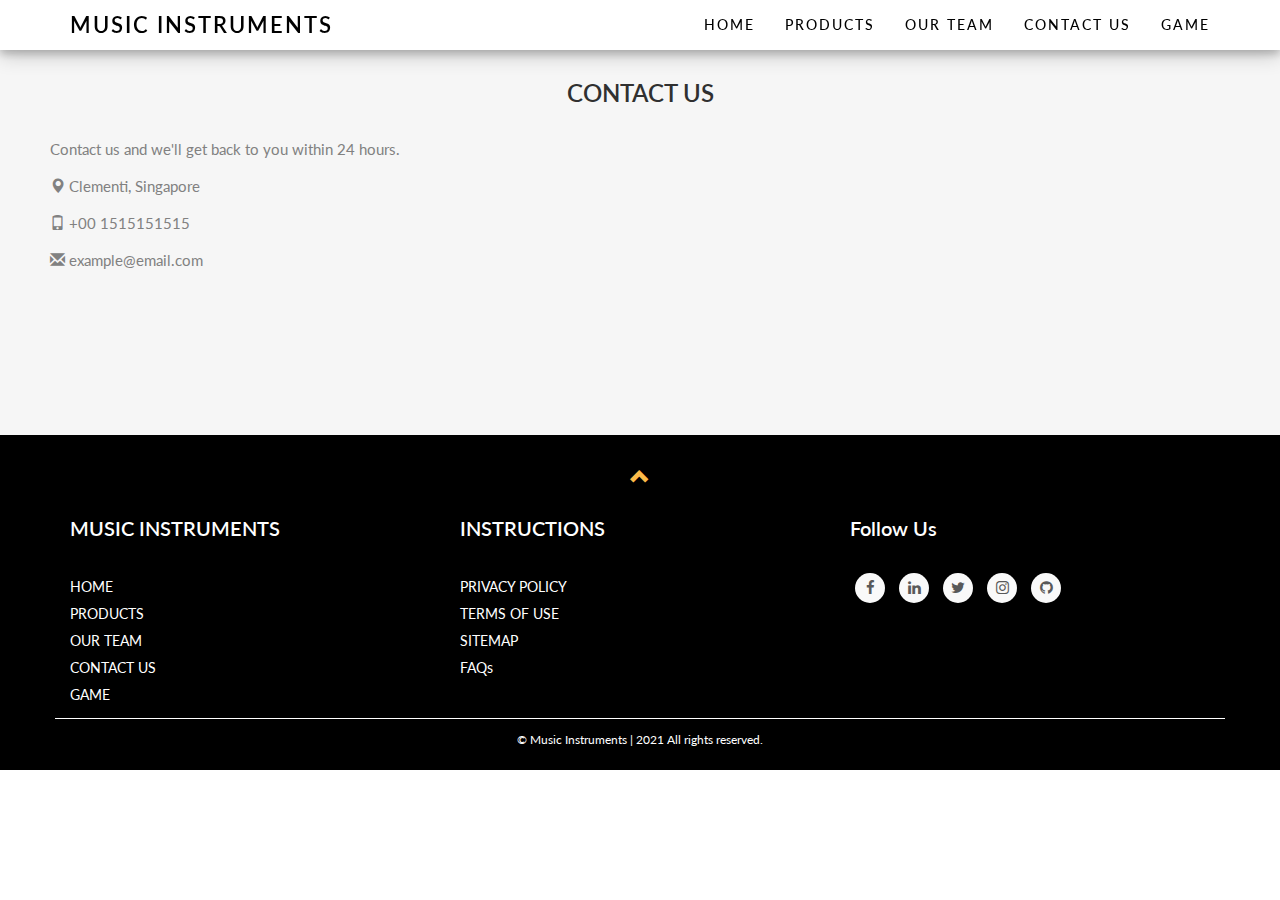
==== contactUs.html @ 412b3bb3 "final commit" ====
<!DOCTYPE html>
<html lang="en">
  <head>
    <title>Music Instruments</title>
    <meta charset="utf-8" />
    <meta name="viewport" content="width=device-width, initial-scale=1" />
    <link
      rel="stylesheet"
      href="https://maxcdn.bootstrapcdn.com/bootstrap/3.4.1/css/bootstrap.min.css"
    />
    <link
      href="https://fonts.googleapis.com/css?family=Montserrat"
      rel="stylesheet"
      type="text/css"
    />
    <link
      href="https://fonts.googleapis.com/css?family=Lato"
      rel="stylesheet"
      type="text/css"
    />
    <link
      rel="stylesheet"
      href="path/to/font-awesome/css/font-awesome.min.css"
    />
    <script src="https://ajax.googleapis.com/ajax/libs/jquery/3.5.1/jquery.min.js"></script>
    <script src="https://maxcdn.bootstrapcdn.com/bootstrap/3.4.1/js/bootstrap.min.js"></script>

    <script src="https://cdnjs.cloudflare.com/ajax/libs/popper.js/1.14.3/umd/popper.min.js"></script>
    <script src="https://maxcdn.bootstrapcdn.com/bootstrap/4.1.3/js/bootstrap.min.js"></script>
    <link
      href="https://maxcdn.bootstrapcdn.com/font-awesome/4.7.0/css/font-awesome.min.css"
      rel="stylesheet"
    />

    <link rel="stylesheet" href="css/index.css" />
    <link rel="stylesheet" href="css/game.css" />
  </head>
  <body id="myPage" data-spy="scroll" data-target=".navbar" data-offset="60">
    <nav class="navbar navbar-default navbar-fixed-top">
      <div class="container">
        <div class="navbar-header">
          <button
            type="button"
            class="navbar-toggle"
            data-toggle="collapse"
            data-target="#myNavbar"
          >
            <span class="icon-bar"></span>
            <span class="icon-bar"></span>
            <span class="icon-bar"></span>
          </button>
          <a class="navbar-brand" href="#myPage">MUSIC INSTRUMENTS</a>
        </div>
        <div class="collapse navbar-collapse" id="myNavbar">
          <ul class="nav navbar-nav navbar-right">
            <li><a href="index.html">HOME</a></li>
            <li><a href="product.html">PRODUCTS</a></li>
            <li><a href="ourTeam.html">OUR TEAM</a></li>
            <li><a href="contactUs.html">CONTACT US</a></li>
            <li><a href="game.html">GAME</a></li>
          </ul>
        </div>
      </div>
    </nav>

    <!-- (Contact Section) -->
    <div id="contact" class="container-fluid bg-grey">
      <h2 class="text-center">CONTACT US</h2>
      <div class="row">
        <div class="col-sm-5">
          <p>Contact us and we'll get back to you within 24 hours.</p>
          <p>
            <span class="glyphicon glyphicon-map-marker"></span> Clementi,
            Singapore
          </p>
          <p><span class="glyphicon glyphicon-phone"></span> +00 1515151515</p>
          <p>
            <span class="glyphicon glyphicon-envelope"></span>
            example@email.com
          </p>
        </div>
        <div class="col-sm-7 slideanim">
          <div class="row">
            <div class="col-sm-6 form-group">
              <input
                class="form-control"
                id="name"
                name="name"
                placeholder="Name"
                type="text"
                required
              />
            </div>
            <div class="col-sm-6 form-group">
              <input
                class="form-control"
                id="email"
                name="email"
                placeholder="Email"
                type="email"
                required
              />
            </div>
          </div>
          <textarea
            class="form-control"
            id="comments"
            name="comments"
            placeholder="Comment"
            rows="5"
          ></textarea
          ><br />
          <div class="row">
            <div class="col-sm-12 form-group">
              <button class="btn btn-default pull-right" type="submit">
                Send
              </button>
            </div>
          </div>
        </div>
      </div>
    </div>

    <!-- (Footer Section) -->
    <footer class="mainfooter" role="contentinfo">
      <div class="footer-middle">
        <div class="text-center">
          <a href="#myPage" title="To Top">
            <span class="glyphicon glyphicon-chevron-up"></span>
          </a>
        </div>
        <div class="container">
          <div class="row">
            <div class="col-md-4 col-sm-4">
              <!--Column1-->
              <div class="footer-pad">
                <h4>MUSIC INSTRUMENTS</h4>
                <ul class="list-unstyled">
                  <li><a href="#"></a></li>
                  <li><a href="index.html">HOME</a></li>
                  <li><a href="product.html">PRODUCTS</a></li>
                  <li><a href="ourTeam.html">OUR TEAM</a></li>
                  <li><a href="contactUs.html">CONTACT US</a></li>
                  <li><a href="game.html">GAME</a></li>
                </ul>
              </div>
            </div>
            <div class="col-md-4 col-sm-4">
              <!--Column2-->
              <div class="footer-pad">
                <h4>INSTRUCTIONS</h4>
                <ul class="list-unstyled">
                  <li><a href=""></a></li>
                  <li><a href="">PRIVACY POLICY</a></li>
                  <li><a href="">TERMS OF USE</a></li>
                  <li><a href="">SITEMAP</a></li>
                  <li><a href="">FAQs</a></li>
                </ul>
              </div>
            </div>
            <!--Column3-->
            <div class="col-md-4 col-sm-4">
              <h4>Follow Us</h4>
              <ul class="social-network social-circle">
                <li>
                  <a href="#" class="icoFacebook" title="Facebook"
                    ><i class="fa fa-facebook"></i
                  ></a>
                </li>
                <li>
                  <a href="#" class="icoLinkedin" title="Linkedin"
                    ><i class="fa fa-linkedin"></i
                  ></a>
                </li>
                <li>
                  <a href="#" class="icoTwitter" title="Twitter"
                    ><i class="fa fa-twitter"></i
                  ></a>
                </li>
                <li>
                  <a href="#" class="icoInstagram" title="Instagram"
                    ><i class="fa fa-instagram"></i
                  ></a>
                </li>
                <li>
                  <a href="#" class="icoGithub" title="Github"
                    ><i class="fa fa-github"></i
                  ></a>
                </li>
              </ul>
            </div>
          </div>
          <div class="row">
            <div class="col-md-12 copy">
              <p class="text-center">
                &copy; Music Instruments | 2021 All rights reserved.
              </p>
            </div>
          </div>
        </div>
      </div>
    </footer>
    <script src="js/index.js"></script>
    <script src="js/game.js"></script>
  </body>
</html>
---- css/index.css ----
body {
  font: 400 15px Lato, sans-serif;
  line-height: 1.8;
  color: #818181;
}
h2 {
  font-size: 24px;
  text-transform: uppercase;
  color: #303030;
  font-weight: 600;
  margin-bottom: 30px;
}
h4 {
  font-size: 19px;
  line-height: 1.375em;
  color: #303030;
  font-weight: 400;
  margin-bottom: 30px;
}

/* product button */
.col-sm-4 button {
  border: 1px solid #fa6900;
  color: #fff;
  background: #f38630;
  padding: 0.6em 1em;
  font-size: 1em;
  line-height: 1;
  border-radius: 1.2em;
  transition: color 0.2s ease-in-out, background 0.2s ease-in-out,
    border-color 0.2s ease-in-out;
}
.col-sm-4 button:hover {
  color: black;
}

/* Team Section */
.team .item img {
  width: 100%;
}
.blog .card-title {
  color: #fcba49;
}
.blog .card-body {
  padding: 1em;
}
.team {
  margin: 4em 0;
  position: relative;
}
.team h1 {
  color: #fcba49;
  margin: 2em;
}
.team .item {
  position: relative;
  overflow: hidden;
}
.team .des {
  background: #fcba49;
  color: #fff;
  text-align: center;
  border-top-right-radius: 93%;
  transition: 0.3s ease-in-out;
  position: absolute;
  width: 88%;
  bottom: 24px;
}
.team .item:hover .des {
  height: 100%;
  background: #f973007d;
  position: absolute;
  width: 89%;
  padding: 5em;
  top: 0;
  border-top-right-radius: 0;
}
/* end of team section */

a.navbar-brand {
  color: black !important;
  font-weight: 600;
  font-size: 22px;
}
.navbar-default .navbar-nav > li > a {
  color: black;
  font-size: 14px;
  font-weight: 500;
}

div#portfolio h2 {
  margin-bottom: -10px;
}

.jumbotron {
  background-color: #f4511e;
  color: #fff;
  padding: 100px 25px;
  font-family: Montserrat, sans-serif;
}
.container-fluid {
  padding: 60px 50px;
}
.bg-grey {
  background-color: #f6f6f6;
}
.logo-small {
  color: #f4511e;
  font-size: 50px;
}
.logo {
  color: #f4511e;
  font-size: 200px;
}
.thumbnail {
  padding: 0 0 15px 0;
  border: none;
  border-radius: 0;
  box-shadow: 0 4px 8px 0 rgba(0, 0, 0, 0.2), 0 6px 20px 0 rgba(0, 0, 0, 0.19);
}
.thumbnail img {
  width: 100%;
  height: 100%;
  margin-bottom: 10px;
  /* box-shadow: 0 4px 8px 0 rgba(0, 0, 0, 0.2), 0 6px 20px 0 rgba(0, 0, 0, 0.19);  */
}
.carousel-control.right,
.carousel-control.left {
  background-image: none;
  color: #fcba49;
}
.carousel-indicators li {
  border-color: #fcba49;
}
.carousel-indicators li.active {
  background-color: #fcba49;
}
.item h4 {
  font-size: 19px;
  line-height: 1.375em;
  font-weight: 400;
  font-style: italic;
  margin: 70px 0;
}
.item span {
  font-style: normal;
}
.panel {
  border: 1px solid #f4511e;
  border-radius: 0 !important;
  transition: box-shadow 0.5s;
}
.panel:hover {
  box-shadow: 5px 0px 40px rgba(0, 0, 0, 0.2);
}
.panel-footer .btn:hover {
  border: 1px solid #f4511e;
  background-color: #fff !important;
  color: #f4511e;
}
.panel-heading {
  color: #fff !important;
  background-color: #f4511e !important;
  padding: 25px;
  border-bottom: 1px solid transparent;
  border-top-left-radius: 0px;
  border-top-right-radius: 0px;
  border-bottom-left-radius: 0px;
  border-bottom-right-radius: 0px;
}
.panel-footer {
  background-color: white !important;
}
.panel-footer h3 {
  font-size: 32px;
}
.panel-footer h4 {
  color: #aaa;
  font-size: 14px;
}
.panel-footer .btn {
  margin: 15px 0;
  background-color: #f4511e;
  color: #fff;
}
.navbar {
  margin-bottom: 0;
  background-color: white;
  z-index: 9999;
  border: 0;
  font-size: 12px !important;
  line-height: 1.42857143 !important;
  letter-spacing: 2px;
  border-radius: 0;
  /* font-family: Montserrat, sans-serif; */
  box-shadow: 0 4px 8px 0 rgb(0 0 0 / 20%), 0 6px 20px 0 rgb(0 0 0 / 19%);
}
.jumbotron {
  background-color: white;
  color: black;
  text-align: center;
  letter-spacing: -2px;
}
.navbar-nav li a:hover,
.navbar-nav li.active a {
  color: black !important;
  background-color: #fcba49 !important;
}
.navbar-default .navbar-toggle {
  border-color: transparent;
  color: #fff !important;
}
footer .glyphicon {
  font-size: 20px;
  margin-bottom: 20px;
  color: #fcba49;
}
.slideanim {
  visibility: hidden;
}
.slide {
  animation-name: slide;
  -webkit-animation-name: slide;
  animation-duration: 1s;
  -webkit-animation-duration: 1s;
  visibility: visible;
}
@keyframes slide {
  0% {
    opacity: 0;
    transform: translateY(70%);
  }
  100% {
    opacity: 1;
    transform: translateY(0%);
  }
}
@-webkit-keyframes slide {
  0% {
    opacity: 0;
    -webkit-transform: translateY(70%);
  }
  100% {
    opacity: 1;
    -webkit-transform: translateY(0%);
  }
}
@media screen and (max-width: 768px) {
  .col-sm-4 {
    text-align: center;
    margin: 25px 0;
  }
  .btn-lg {
    width: 100%;
    margin-bottom: 35px;
  }
}
@media screen and (max-width: 480px) {
  .logo {
    font-size: 150px;
  }
}
@media only screen and (max-width: 767px) and (min-width: 320px) {
  .navbar-brand {
    float: left;
    height: 50px;
    padding: 15px 15px;
    font-size: 10px;
    line-height: 20px;
    letter-spacing: 4px;
    font-weight: bolder;
  }
}
@media only screen and (max-width: 1023px) and (min-width: 768px) {
  .navbar-nav > li {
    letter-spacing: 0px;
  }
  .navbar-brand {
    font-size: 16px;
  }
}

/* Footer */
footer {
  background-color: black;
  color: white;
}

footer a {
  color: #fff;
  font-size: 14px;
  transition-duration: 0.2s;
}
footer a:hover {
  color: #fa944b;
  text-decoration: none;
}
.copy {
  font-size: 12px;
  padding: 10px;
  border-top: 1px solid #ffffff;
}
.footer-middle {
  padding-top: 2em;
  color: white;
}
.pull-right {
  background-color: black;
  color: white;
  border-radius: 20%;
}
.playButton {
  background-color: black;
  border-radius: 10%;
  padding: 5px;
}
.playButton a {
  color: white;
  text-decoration: none;
}
.playButton a:hover {
  color: white;
  text-decoration: none;
}
.playButton a,
.pull-right:hover {
  color: orange;
}
.pull-right {
  color: orange;
}
.pull-right:hover {
  background-color: black;
  color: white;
}
.pull-right:active,
:focus,
:visited {
  /* background-color: black !important; */
  color: white;
}

/* Footer Social Icons */
ul.social-network.social-circle {
  padding-left: 0px;
}
ul.social-network li {
  display: inline;
  margin: 0 5px;
}
.col-md-4.col-sm-4 h4 {
  font-size: 20px;
  font-weight: 600;
  color: white;
}

.social-network a.icoFacebook:hover {
  background-color: #3b5998;
}

.social-network a.icoLinkedin:hover {
  background-color: #007bb7;
}
.social-network a.icoTwitter:hover {
  background-color: #00acee;
}
.social-network a.icoInstagram:hover {
  background-color: #3f729b;
}
.social-network a.icoGithub:hover {
  background-color: #4078c0;
}

.social-network a.icoFacebook:hover i,
.social-network a.icoTwitter:hover i,
.social-network a.icoInstagram:hover i,
.social-network a.icoGithub:hover i,
.social-network a.icoLinkedin:hover i {
  color: #fff;
}

.social-network a.socialIcon:hover,
.socialHoverClass {
  color: #44bcdd;
}

.social-circle li a {
  display: inline-block;
  position: relative;
  margin: 0 auto 0 auto;
  -moz-border-radius: 50%;
  -webkit-border-radius: 50%;
  border-radius: 50%;
  text-align: center;
  width: 30px;
  height: 30px;
  font-size: 15px;
}

.social-circle li i {
  margin: 0;
  line-height: 30px;
  text-align: center;
}

.social-circle li a:hover i,
.triggeredHover {
  -moz-transform: rotate(360deg);
  -webkit-transform: rotate(360deg);
  -ms--transform: rotate(360deg);
  transform: rotate(360deg);
  -webkit-transition: all 0.2s;
  -moz-transition: all 0.2s;
  -o-transition: all 0.2s;
  -ms-transition: all 0.2s;
  transition: all 0.2s;
}

.social-circle i {
  color: #595959;
  -webkit-transition: all 0.8s;
  -moz-transition: all 0.8s;
  -o-transition: all 0.8s;
  -ms-transition: all 0.8s;
  transition: all 0.8s;
}

.social-network a {
  background-color: #f9f9f9;
}

img.w3-image {
  margin-top: 50px;
}
/* media quries */
@media screen and (max-width: 991px) and (min-width: 768px) {
  a.navbar-brand {
    font-size: 20px;
  }
}
@media screen and (max-width: 425px) {
  a.navbar-brand {
    font-size: 14px;
  }
}
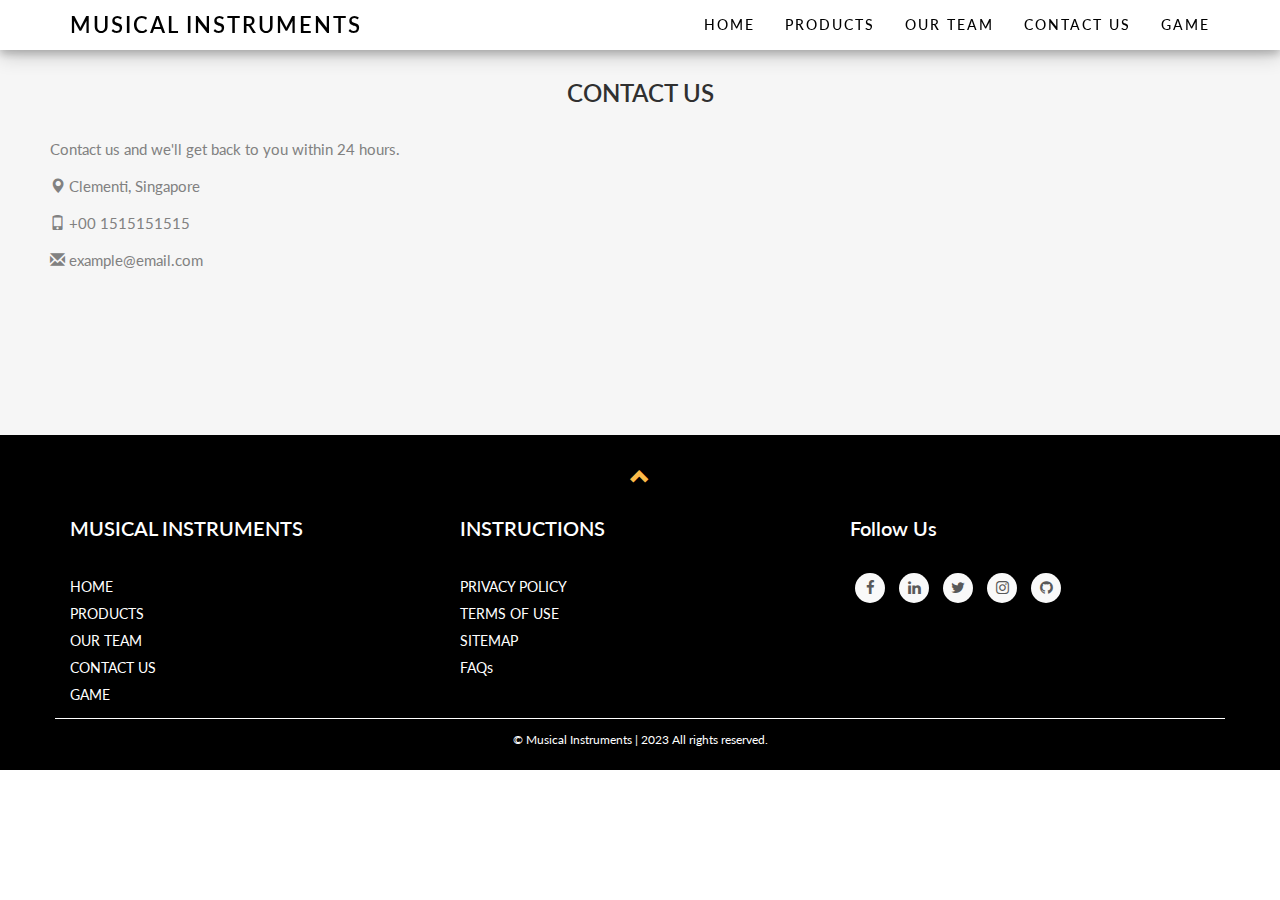
==== commit 930485f2: "textual changes" ====
--- a/contactUs.html
+++ b/contactUs.html
@@ -1,7 +1,7 @@
 <!DOCTYPE html>
 <html lang="en">
   <head>
-    <title>Music Instruments</title>
+    <title>Musical Instruments</title>
     <meta charset="utf-8" />
     <meta name="viewport" content="width=device-width, initial-scale=1" />
     <link
@@ -49,7 +49,7 @@
             <span class="icon-bar"></span>
             <span class="icon-bar"></span>
           </button>
-          <a class="navbar-brand" href="#myPage">MUSIC INSTRUMENTS</a>
+          <a class="navbar-brand" href="#myPage">MUSICAL INSTRUMENTS</a>
         </div>
         <div class="collapse navbar-collapse" id="myNavbar">
           <ul class="nav navbar-nav navbar-right">
@@ -134,7 +134,7 @@
             <div class="col-md-4 col-sm-4">
               <!--Column1-->
               <div class="footer-pad">
-                <h4>MUSIC INSTRUMENTS</h4>
+                <h4>MUSICAL INSTRUMENTS</h4>
                 <ul class="list-unstyled">
                   <li><a href="#"></a></li>
                   <li><a href="index.html">HOME</a></li>
@@ -193,7 +193,7 @@
           <div class="row">
             <div class="col-md-12 copy">
               <p class="text-center">
-                &copy; Music Instruments | 2021 All rights reserved.
+                &copy; Musical Instruments | 2023 All rights reserved.
               </p>
             </div>
           </div>
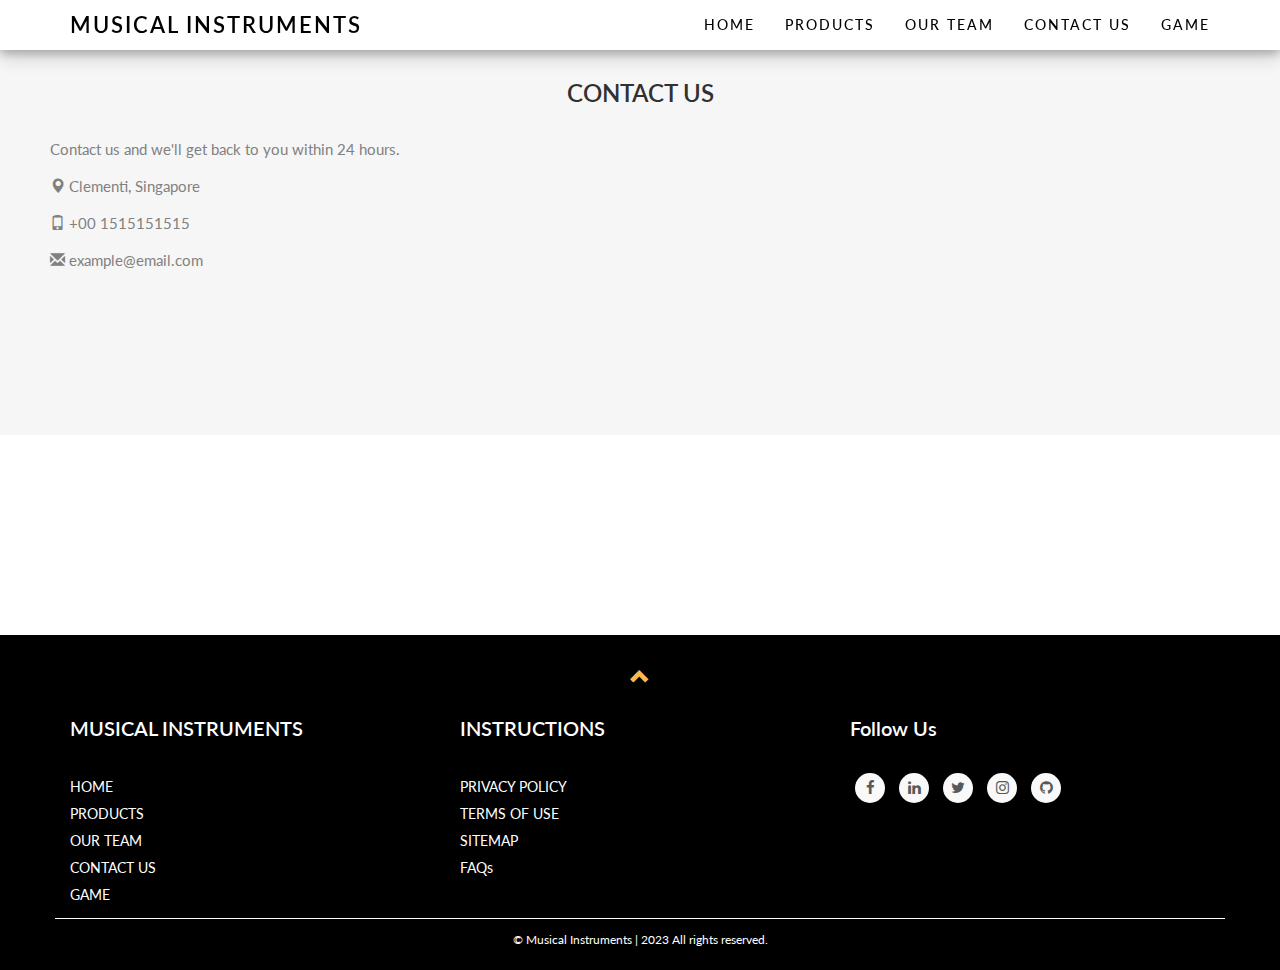
==== commit fef640a8: "responsiveness improvements" ====
--- a/contactUs.html
+++ b/contactUs.html
@@ -64,7 +64,11 @@
     </nav>
 
     <!-- (Contact Section) -->
-    <div id="contact" class="container-fluid bg-grey">
+    <div
+      id="contact"
+      class="container-fluid bg-grey"
+      style="margin-bottom: 20rem"
+    >
       <h2 class="text-center">CONTACT US</h2>
       <div class="row">
         <div class="col-sm-5">
--- a/css/index.css
+++ b/css/index.css
@@ -435,11 +435,11 @@
 /* media quries */
 @media screen and (max-width: 991px) and (min-width: 768px) {
   a.navbar-brand {
-    font-size: 20px;
+    font-size: 18px;
   }
 }
 @media screen and (max-width: 425px) {
   a.navbar-brand {
-    font-size: 14px;
-  }
-}
+    font-size: 13px;
+  }
+}
